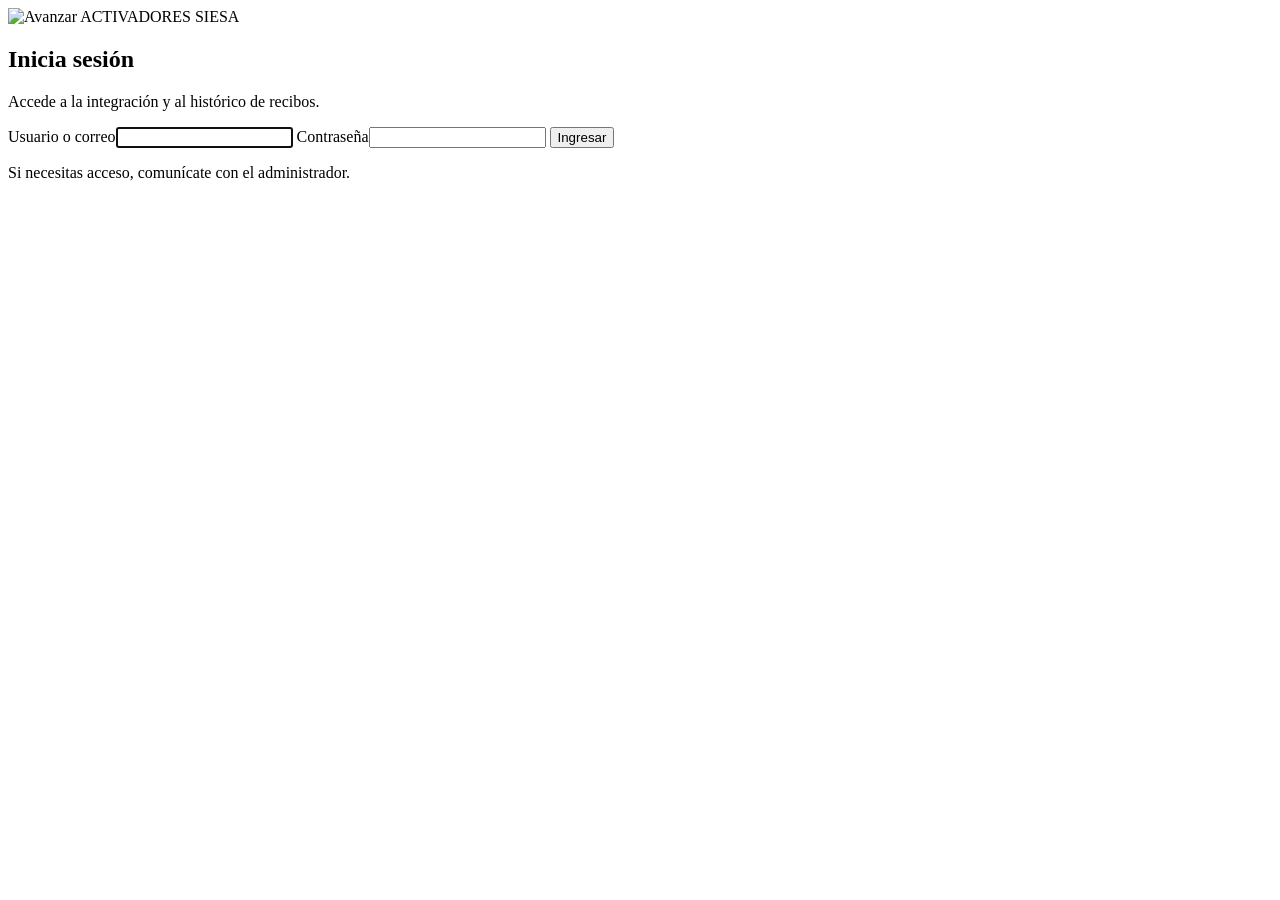
==== web/login.html @ 36dd407c "Add private login and recoverable receipt history in PostgreSQL" ====
<!doctype html>
<html lang="es">
<head>
  <meta charset="utf-8">
  <meta name="viewport" content="width=device-width, initial-scale=1">
  <title>Ingresar | Activadores Siesa</title>
  <link rel="stylesheet" href="/styles.css?v=20261112-login">
</head>
<body class="app-ui">
  <main class="acceso">
    <section class="acceso__tarjeta" aria-labelledby="loginTitle">
      <img class="login-logo" src="/assets/avanzar-logo-color.svg" alt="Avanzar" width="150" height="50">
      <span class="login-eyebrow">ACTIVADORES SIESA</span>
      <h1 class="bloque__titulo" id="loginTitle">Inicia sesión</h1>
      <p class="bloque__sub">Accede a la integración y al histórico de recibos.</p>
      <form id="loginForm">
        <label class="campo"><span>Usuario o correo</span><input id="loginEmail" name="email" type="text" autocomplete="username" maxlength="254" required autofocus></label>
        <label class="campo"><span>Contraseña</span><input id="loginPassword" name="password" type="password" autocomplete="current-password" maxlength="256" required></label>
        <p class="login-error" id="loginError" role="alert" hidden></p>
        <button class="boton boton--primario" id="loginButton" type="submit">Ingresar</button>
      </form>
      <p class="login-help">Si necesitas acceso, comunícate con el administrador.</p>
    </section>
  </main>
  <script src="/login.js?v=20261112-login"></script>
</body>
</html>
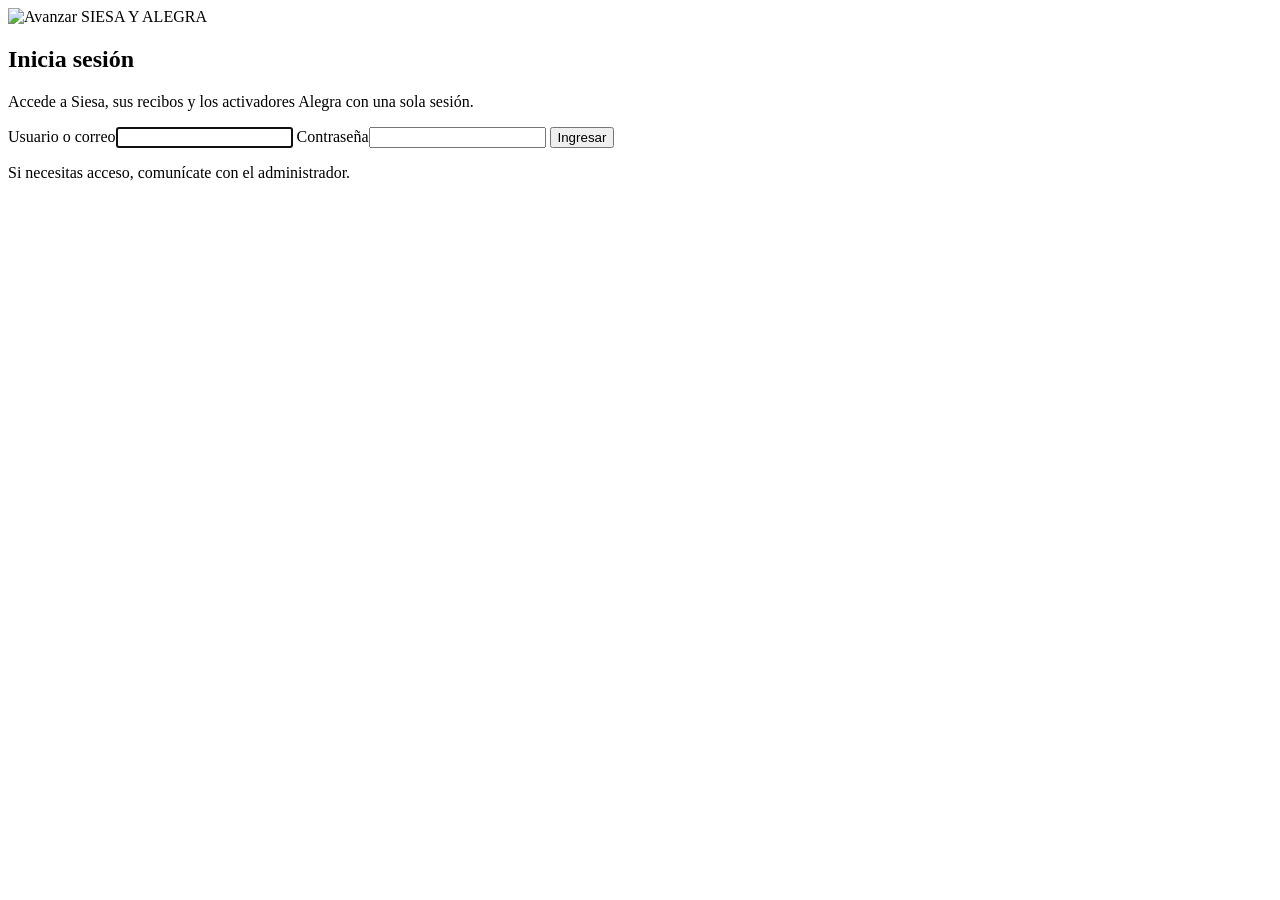
==== commit 614d23b3: "v0.3.0 - integrar activadores Alegra en el portal Siesa Comparte sesión, CSRF, navegación y aparienc" ====
--- a/web/login.html
+++ b/web/login.html
@@ -3,16 +3,16 @@
 <head>
   <meta charset="utf-8">
   <meta name="viewport" content="width=device-width, initial-scale=1">
-  <title>Ingresar | Activadores Siesa</title>
+  <title>Ingresar | Siesa y Alegra</title>
   <link rel="stylesheet" href="/styles.css?v=20261112-login">
 </head>
 <body class="app-ui">
   <main class="acceso">
     <section class="acceso__tarjeta" aria-labelledby="loginTitle">
       <img class="login-logo" src="/assets/avanzar-logo-color.svg" alt="Avanzar" width="150" height="50">
-      <span class="login-eyebrow">ACTIVADORES SIESA</span>
+      <span class="login-eyebrow">SIESA Y ALEGRA</span>
       <h1 class="bloque__titulo" id="loginTitle">Inicia sesión</h1>
-      <p class="bloque__sub">Accede a la integración y al histórico de recibos.</p>
+      <p class="bloque__sub">Accede a Siesa, sus recibos y los activadores Alegra con una sola sesión.</p>
       <form id="loginForm">
         <label class="campo"><span>Usuario o correo</span><input id="loginEmail" name="email" type="text" autocomplete="username" maxlength="254" required autofocus></label>
         <label class="campo"><span>Contraseña</span><input id="loginPassword" name="password" type="password" autocomplete="current-password" maxlength="256" required></label>
@@ -22,6 +22,6 @@
       <p class="login-help">Si necesitas acceso, comunícate con el administrador.</p>
     </section>
   </main>
-  <script src="/login.js?v=20261112-login"></script>
+  <script src="/login.js?v=20261113-portal"></script>
 </body>
 </html>
